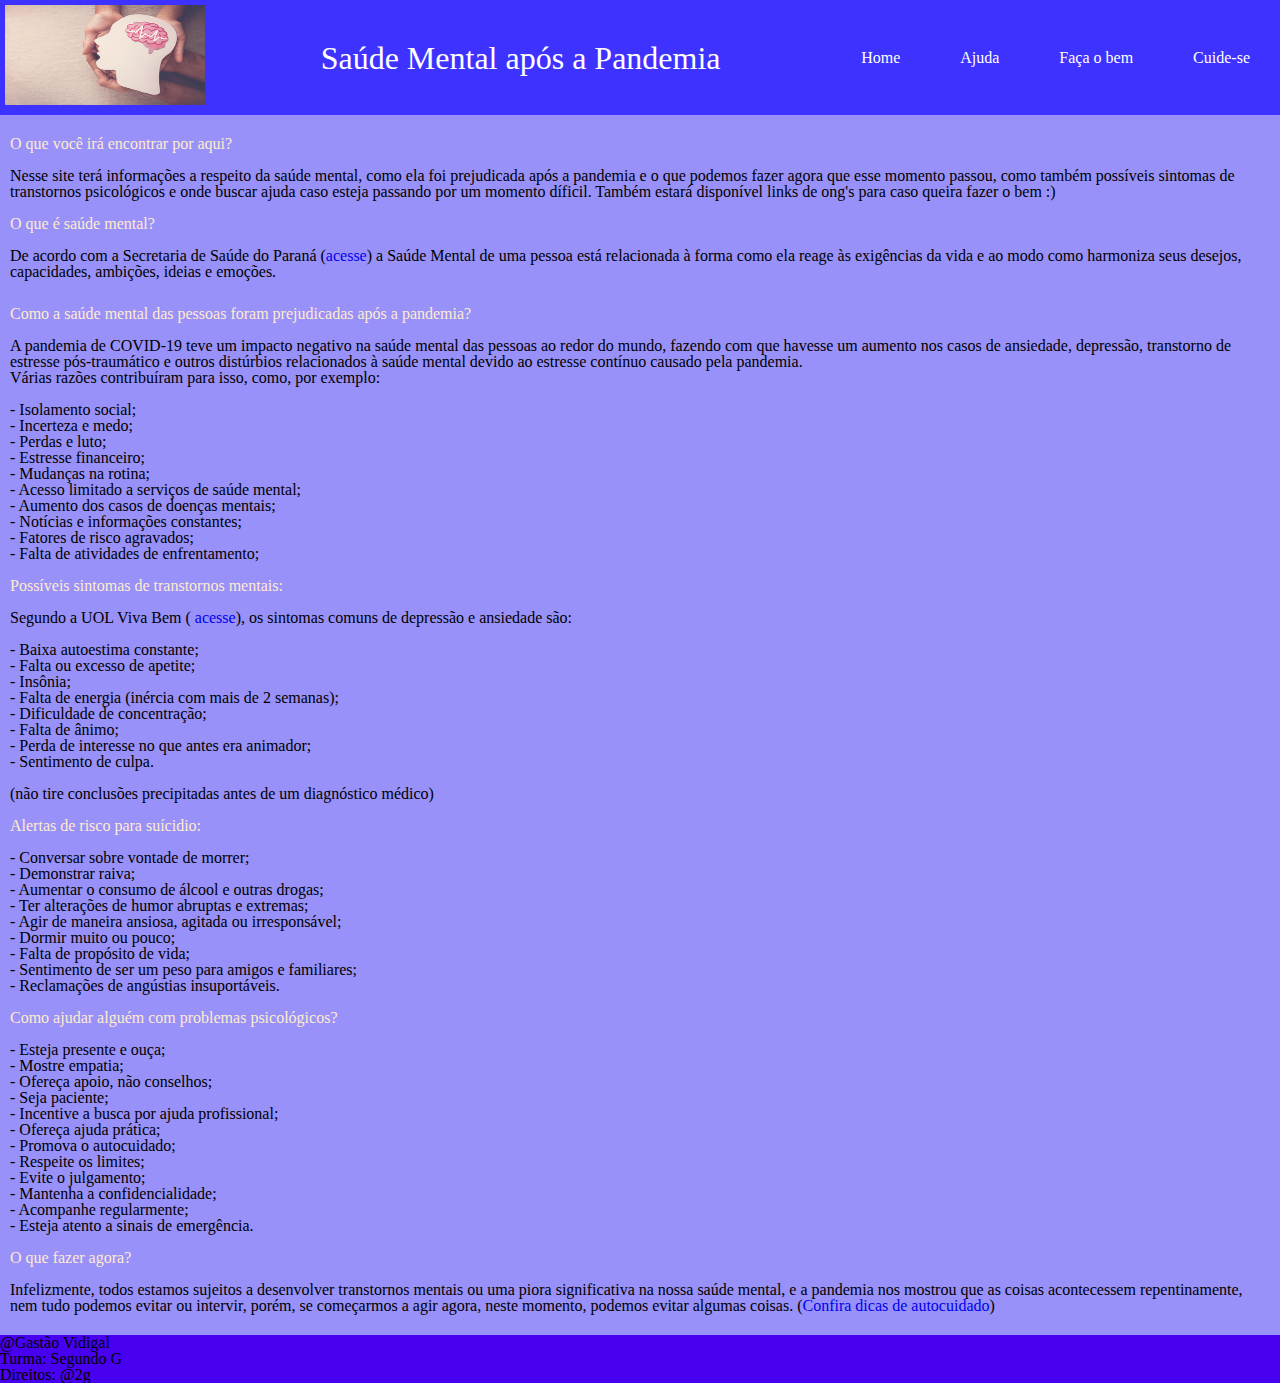
==== index.html @ 16a33f12 "Add files via upload" ====
<!DOCTYPE html>
<html lang="en">
<head>
    <meta charset="UTF-8">
    <meta http-equiv="X-UA-Compatible" content="IE=edge">
    <meta name="viewport" content="width=device-width, initial-scale=1.0">
    <title> Saúde Mental</title>
    <link rel="stylesheet" href="estilo.css">
</head>


<body>
    <header class="header">
    <a href="index.html" class="logo"> <img id="logo" src="./saude.jpg" alt=""></a>
    <span class="titulo_desktop"> Saúde Mental após a Pandemia</span>
   

    <input type="checkbox" class="side-menu" id="side-menu">
    <label class="hamb" for="side-menu"><span class="hamb-line"></span></label>
    <nav class="nav">
        <ul class="menu">
            <li><a href="index.html">Home</a></li>
            <li><a href="destaque.html">Ajuda</a></li>
            <li><a href="pagina1.html">Faça o bem</a></li>
            <li><a href="pagina2.html">Cuide-se</a></li>
        </ul>
    </nav>
</header>


<section class="conteudo">
    <div class="inicio">
     <br>
     <p style="color: blanchedalmond;">O que você irá encontrar por aqui?</p>
     <br>
     Nesse site terá informações a respeito da saúde mental, como ela foi prejudicada após a pandemia e o que podemos fazer agora que esse momento passou, como também possíveis sintomas de transtornos psicológicos e onde buscar ajuda caso esteja passando por um momento díficil. Também estará disponível links de ong's para caso queira fazer o bem :) 
    </div>
    <div class="barra"></div>
    <br>
    <p style="color: blanchedalmond;">O que é saúde mental?</p>
    <br>
    De acordo com a Secretaria de Saúde do Paraná (<a href="https://www.saude.pr.gov.br/Pagina/Saude-Mental">acesse</a>) a Saúde Mental de uma pessoa está relacionada à forma como ela reage às exigências da vida e ao modo como harmoniza seus desejos, capacidades, ambições, ideias e emoções.
    <div class="lado"></div>
    <br>
    <p style="color: blanchedalmond">Como a saúde mental das pessoas foram prejudicadas após a pandemia?</p>
    <br>
    
    A pandemia de COVID-19 teve um impacto negativo na saúde mental das pessoas ao redor do mundo, fazendo com que havesse um aumento nos casos de ansiedade, depressão, transtorno de estresse pós-traumático e outros distúrbios relacionados à saúde mental devido ao estresse contínuo causado pela pandemia. <br>
     Várias razões contribuíram para isso, como, por exemplo: <br>
    <br>
    - Isolamento social; <br>
    - Incerteza e medo; <br>

    - Perdas e luto;  <br>

    - Estresse financeiro; <br>

    - Mudanças na rotina;<br>

    - Acesso limitado a serviços de saúde mental;  <br>

    -  Aumento dos casos de doenças mentais; <br>

    - Notícias e informações constantes;  <br>

    - Fatores de risco agravados; <br>

    - Falta de atividades de enfrentamento; <br>
     <br>
    
    <div class="home1"> <p style="color: blanchedalmond;"> Possíveis sintomas de transtornos mentais:</p>
        <br>
        Segundo a UOL Viva Bem ( <a href="https://www.uol.com.br/vivabem/reportagens-especiais/saude-mental-na-pandemia/#page6">acesse</a>), os sintomas comuns de depressão e ansiedade são: 
        <br><br>
        - Baixa autoestima constante; <br>
        - Falta ou excesso de apetite; <br>
        - Insônia; <br>
        - Falta de energia (inércia com mais de 2 semanas); <br>
        - Dificuldade de concentração; <br>
        - Falta de ânimo; <br>
        - Perda de interesse no que antes era animador; <br>
        - Sentimento de culpa. <br> <br>
        (não tire conclusões precipitadas antes de um diagnóstico médico) <br>
    <br>
        </div>
        <div class="home2"> <p style="color: blanchedalmond;">Alertas de risco para suícidio:</p>  <br>
            - Conversar sobre vontade de morrer; <br>
            - Demonstrar raiva; <br>
            - Aumentar o consumo de álcool e outras drogas; <br>
            - Ter alterações de humor abruptas e extremas; <br>
            - Agir de maneira ansiosa, agitada ou irresponsável; <br>
            - Dormir muito ou pouco; <br>
            - Falta de propósito de vida; <br>
            - Sentimento de ser um peso para amigos e familiares; <br>
            - Reclamações de angústias insuportáveis. 
            <br><br>
    
        </div>
        <div class="home3"> <p style="color: blanchedalmond;">Como ajudar alguém com problemas psicológicos?</p> <br> 
            - Esteja presente e ouça;<br>
            - Mostre empatia;<br>
            - Ofereça apoio, não conselhos;<br>
            - Seja paciente;<br>
            - Incentive a busca por ajuda profissional;<br>
            - Ofereça ajuda prática;<br>
            - Promova o autocuidado;<br>
            - Respeite os limites; <br>
            - Evite o julgamento; <br>
            - Mantenha a confidencialidade; <br>
            - Acompanhe regularmente; <br>
            - Esteja atento a sinais de emergência. <br><br>
        </div>
        <div class="principal"><p style="color: blanchedalmond">O que  fazer agora?</p> </div>
    <br>
    Infelizmente, todos estamos sujeitos a desenvolver  transtornos mentais ou uma piora significativa na nossa saúde mental, e a pandemia nos mostrou que as coisas acontecessem repentinamente, nem tudo podemos evitar ou intervir, porém, se começarmos a agir agora, neste momento, podemos evitar algumas coisas. (<a href="pagina2.html">Confira dicas de autocuidado</a>) <br>
    <br>
        </div>
    
   </section>



<footer class="rodape">
    @Gastão Vidigal<br>
    Turma: Segundo G<br>
    Direitos: @2g<br>
</footer>
</body>
</html>

    </header>
</body>
</html>
---- estilo.css ----
@import url(reset.css);
@import url(mobile.css);
@import url(tablet.css);
@import url(destop.css);
@import url(tv.css);

body {
background-color: rgb(152, 145, 249);
}

footer {
    background-color: rgb(72, 0, 240);
}
.conteudo {
    font-family:Georgia, 'Times New Roman', Times, serif;
    padding: 5px 10px;
}
#logo {
    width: 200px;
    height: 100px;
}
.inicio {
    background-color:rgb(152, 145, 249) ;
    font-family: Georgia, 'Times New Roman', Times, serif;
}
.barra {
    background-color: rgb(152, 145, 249);
    font-family:Georgia, 'Times New Roman', Times, serif;
}
.lado {
    background-color: rgb(152, 145, 249);
    height: 10px;
}
.principal {
    background-color: rgb(152, 145, 249);
}
.home1 {
    background-color: rgb(152, 145, 249);
    font-family:Georgia, 'Times New Roman', Times, serif;
}
.home2 {
    background-color: rgb(152, 145, 249);
    font-family:Georgia, 'Times New Roman', Times, serif;
}
.home3 {
    background-color: rgb(152, 145, 249);
    font-family:Georgia, 'Times New Roman', Times, serif;
}
*{
    margin: 0;
    padding: 0;
}
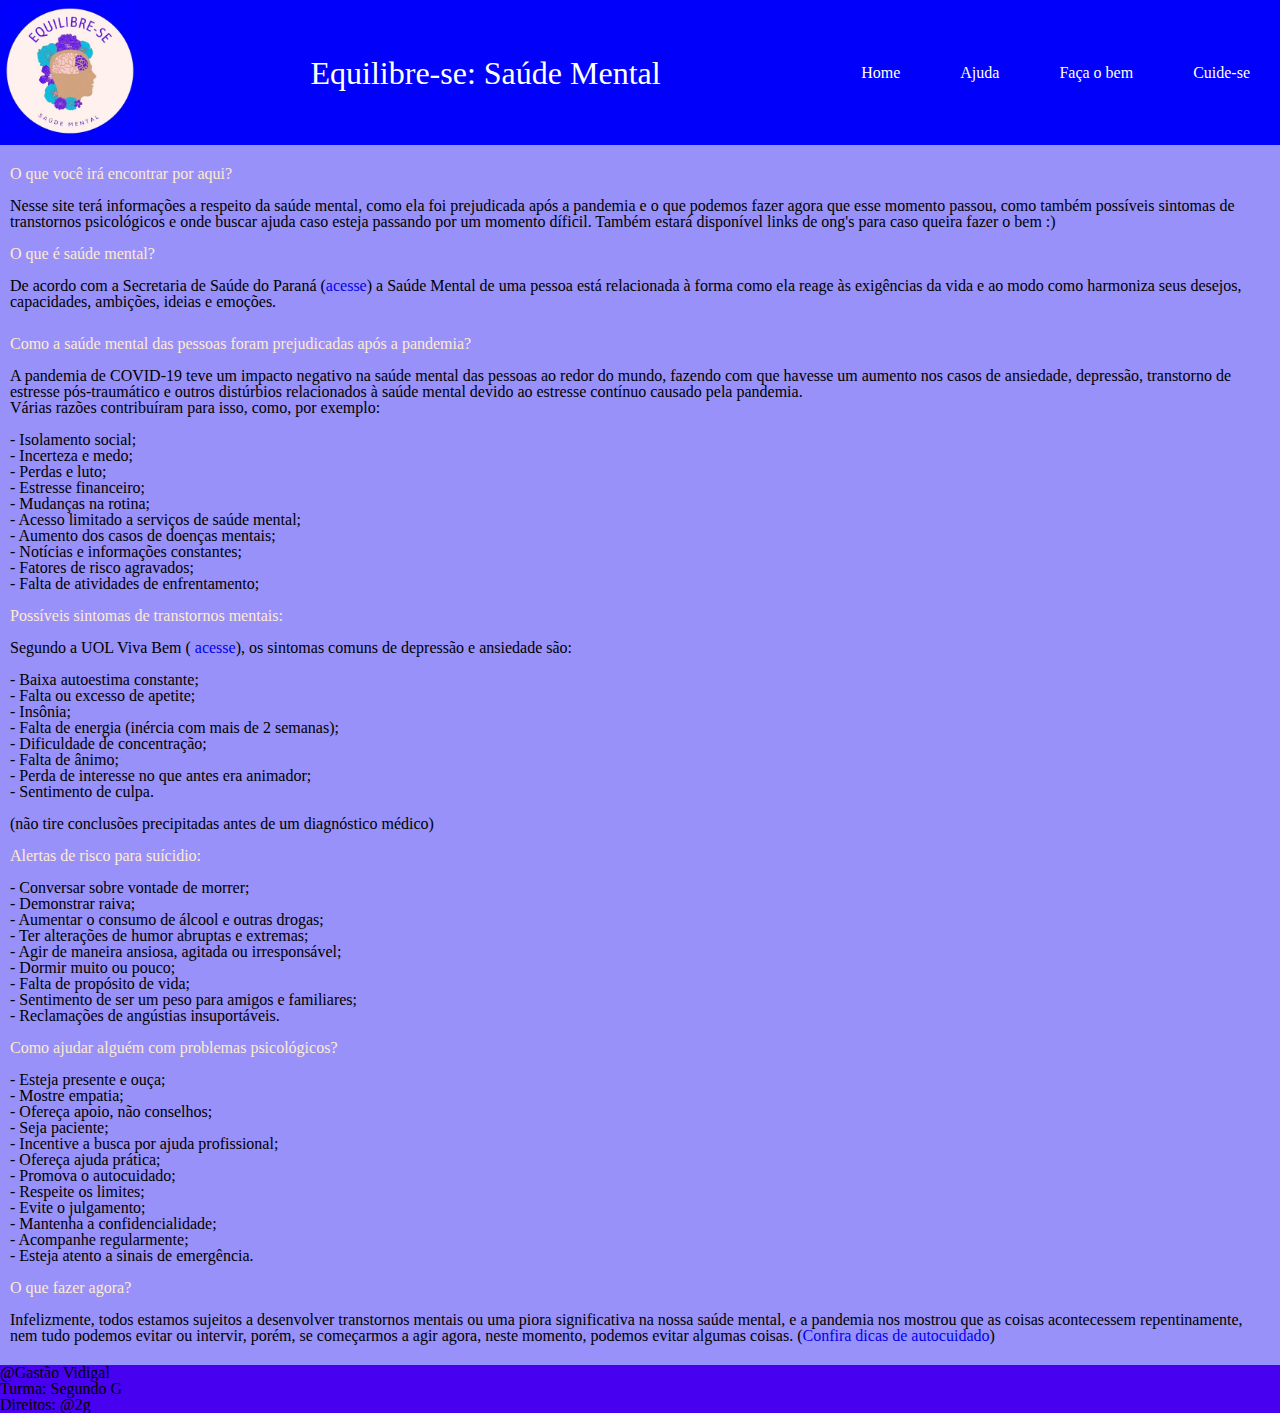
==== commit 14a6689b: "Add files via upload" ====
--- a/index.html
+++ b/index.html
@@ -11,8 +11,8 @@
 
 <body>
     <header class="header">
-    <a href="index.html" class="logo"> <img id="logo" src="./saude.jpg" alt=""></a>
-    <span class="titulo_desktop"> Saúde Mental após a Pandemia</span>
+    <a href="index.html" class="logo"> <img id="logo" src="./saudemental.jpg" alt=""></a>
+    <span class="titulo_desktop"> Equilibre-se: Saúde Mental</span>
    
 
     <input type="checkbox" class="side-menu" id="side-menu">
--- a/estilo.css
+++ b/estilo.css
@@ -4,8 +4,35 @@
 @import url(destop.css);
 @import url(tv.css);
 
+:root{
+    --fundo-escuro: rgb(0,0,251,1);
+    --fundo-claro: rgb(158, 157, 218);
+    --fonte-clara: rgb(255, 255, 255);
+    --fonte-escura: rgb(20, 8, 68);
+    --hover-claro: rgb(99, 144, 186);
+    --hover-escuro: rgb(6, 32, 56);
+}
+
 body {
 background-color: rgb(152, 145, 249);
+}
+.ajuda {
+    padding: 30px 180px;
+    font-size: 30px;
+  }
+.ajuda2 {
+    padding: 18px 530px;
+    font-size: 30px;
+}
+.ajuda1 {
+    padding: 30px 530px;
+    font-size: 30px;
+}
+.introdução {
+    padding: 0px 12px;
+}
+.primeiro {
+    padding: 10px 10px ;
 }
 
 footer {
@@ -16,8 +43,13 @@
     padding: 5px 10px;
 }
 #logo {
-    width: 200px;
-    height: 100px;
+    width: 130px;
+    height: 130px;
+}
+.links {
+    background-color: aliceblue;
+    width: 400px;
+    padding: 10px;
 }
 .inicio {
     background-color:rgb(152, 145, 249) ;
